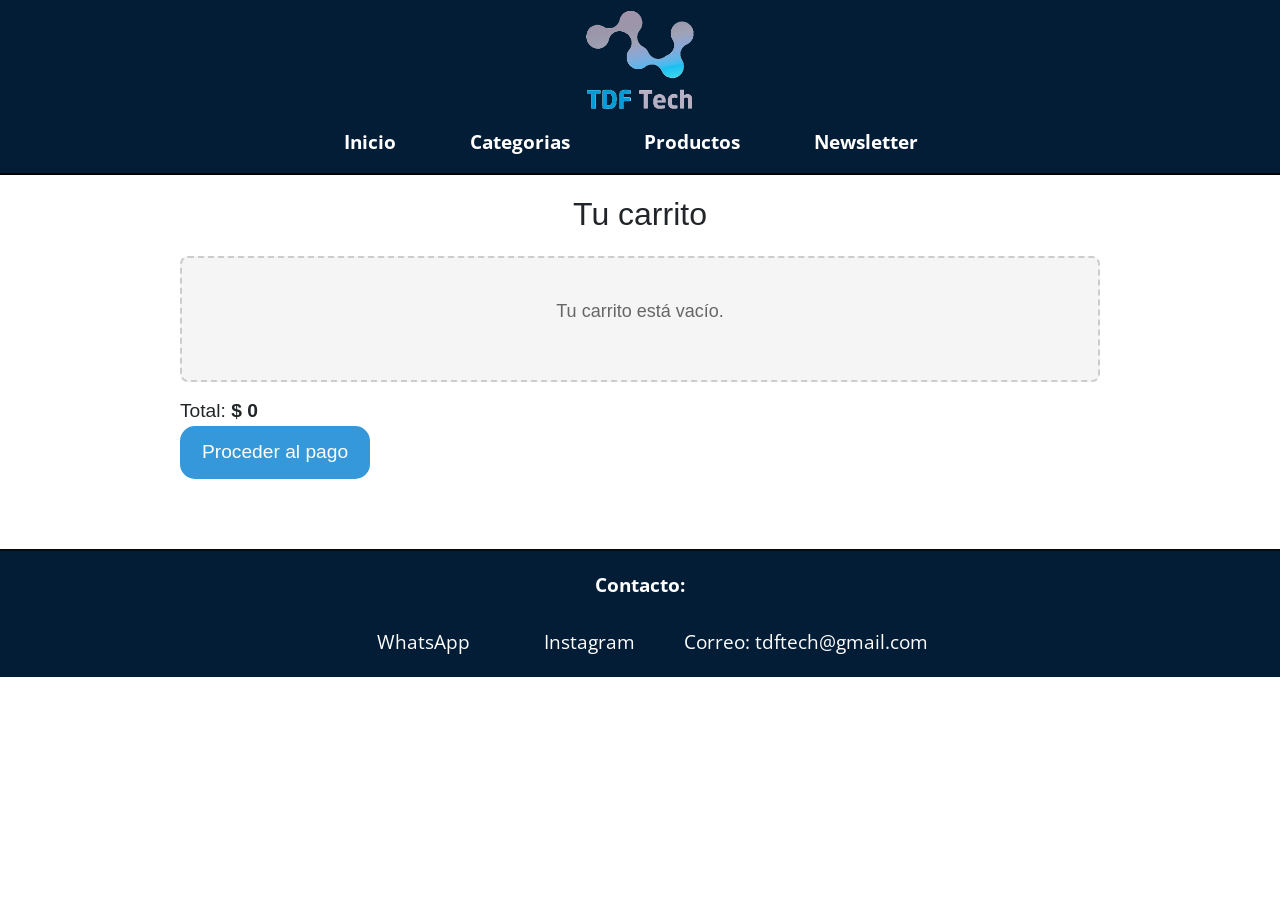
==== Paginas/carrito.html @ ba51e174 "Carrito casi completo, ajustes de estilos" ====
<!DOCTYPE html>
<html lang="es">
<head>
    <meta charset="UTF-8">
    <meta name="viewport" content="width=device-width, initial-scale=1.0">
    <link href="https://cdn.jsdelivr.net/npm/bootstrap@5.3.8/dist/css/bootstrap.min.css" rel="stylesheet" integrity="sha384-sRIl4kxILFvY47J16cr9ZwB07vP4J8+LH7qKQnuqkuIAvNWLzeN8tE5YBujZqJLB" crossorigin="anonymous">
    <link rel="stylesheet" href="../CSS/styles.css">
    <link rel="stylesheet" href="../CSS/carrito.css">
    <link rel="icon" href="../Img/logo.jpg" type="image">
    <link href="https://fonts.googleapis.com/css2?family=Open+Sans:ital,wght@0,300..800;1,300..800&display=swap" rel="stylesheet">
    <title>Carrito</title>
</head>
<body id="fondo">
  <nav class= "minav d-none d-sm-block">
    <div>
      <img class="logo-tienda" src="../Img/logo-transparente.png" alt="Logo-TDFTech">
    </div>
    <p>
      <a class="a" href="../index.html">Inicio</a>
      <a class="a" href="../Paginas/categoria.html">Categorias</a>
      <a class="a" href="../Paginas/productos.html">Productos</a>
      <a class="a" href="../Paginas/newsletter.html">Newsletter</a>
    </p>
  </nav>

  <nav class="navbar bg-body-tertiary fixed-top d-block d-sm-none nav-mobile">
    <div class="container-fluid">
        <a class="navbar-brand" href="../index.html"><h2>TDFTech</h2></a>
        <button class="navbar-toggler btn-mobile" type="button" data-bs-toggle="offcanvas" data-bs-target="#offcanvasNavbar" aria-controls="offcanvasNavbar" aria-label="Toggle navigation">
            <span class="navbar-toggler-icon"></span>
        </button>
        <div class="offcanvas offcanvas-end" tabindex="-1" id="offcanvasNavbar" aria-labelledby="offcanvasNavbarLabel">
            <div class="offcanvas-header">
                <h5 class="offcanvas-title" id="offcanvasNavbarLabel">TDFTech</h5>
                <button type="button" class="btn-close" data-bs-dismiss="offcanvas" aria-label="Close"></button>
            </div>
            <div class="offcanvas-body">
                <ul class="navbar-nav justify-content-end flex-grow-1 pe-3">
                    <li class="nav-item">
                        <a class="nav-link active" aria-current="page" href="../index.html">Inicio</a>
                    </li>
                    <li class="nav-item">
                        <a class="nav-link" href="categoria.html">Categorias</a>
                    </li>
                    <li class="nav-item">
                        <a class="nav-link" href="productos.html">Productos</a>
                    </li>
                    <li class="nav-item">
                        <a class="nav-link" href="newsletter.html">Newsletter</a>
                    </li>
                </ul>
            </div>
        </div>
    </div>
  </nav>

<main class="mi-carrito">
    <h2 class="text-center">Tu carrito</h2>

    <div id="contenedor-carrito"></div>
    <div class="resumen-carrito">
        <div class="total-caja">
            <span>Total:</span>
            <strong id="total-precio">$0</strong>
        </div>
        <button class="btn-pagar">Proceder al pago</button>
    </div>
</main>

<footer class="footer-carrito">
    <strong>Contacto:</strong>
        <div class="box3">
            <br>
            <a class="a" href="https://www.google.com/url?sa=t&rct=j&q=&esrc=s&source=web&cd=&ved=2ahUKEwjhj62Wo4yUAxXSr5UCHcuhCYwQFnoECA4QAQ&url=https%3A%2F%2Fweb.whatsapp.com%2F&usg=AOvVaw1V09js0t2A_u6GXzP1jPsR&opi=89978449" target="_blank">WhatsApp</a>
            <a class="a" href="https://www.instagram.com/tdftech.ush/" target="_blank">Instagram</a>
            Correo: tdftech@gmail.com
        </div>
</footer>

<script src="https://cdn.jsdelivr.net/npm/bootstrap@5.3.8/dist/js/bootstrap.bundle.min.js" integrity="sha384-FKyoEForCGlyvwx9Hj09JcYn3nv7wiPVlz7YYwJrWVcXK/BmnVDxM+D2scQbITxI" crossorigin="anonymous"></script>
<script src="../js/carrito.js"></script> </body>
</html>
---- CSS/styles.css ----
@charset "UTF-8";
.main {
  font-family: "Open Sans", sans-serif;
}

.container {
  display: flex;
  flex-wrap: wrap;
  justify-content: center;
  align-items: stretch;
  width: 90%;
  margin: auto;
  gap: 10px;
  margin-top: 20px;
}

#h1 {
  text-align: center;
  margin-top: 20px;
}

/* Tarjetas */
.card {
  display: flex;
  flex-direction: column;
  width: 250px;
  margin: 12px;
  padding: 16px;
  border: 1px solid #ccc;
  background-color: white;
}

/* Imágenes */
.card img {
  width: 100%;
  height: 150px;
  -o-object-fit: contain;
     object-fit: contain;
}

/* Títulos */
.card h2 {
  font-size: 16px;
  margin: 10px 0;
  font-weight: bold;
}

/* Texto */
.card p {
  font-size: 16px;
  text-align: justify;
  color: #555;
}

.card .precio {
  border-radius: 0;
  padding: 0;
  text-align: center;
  font-weight: bold;
  font-size: 18px;
  margin-top: 10px;
}

.btn.detalle {
  font-weight: bold;
  color: rgb(255, 255, 255);
  margin-top: auto;
  background-color: #10b3ee;
}

@media (max-width: 768px) {
  #h1 {
    margin-top: 80px;
  }
}

.mi-main {
  text-align: center;
  line-height: 150%;
  margin-left: 1.5rem;
  margin-right: 1.5rem;
  margin-top: 2rem;
  margin-bottom: 1.5rem;
}

.mi-form {
  text-align: center;
  line-height: 150%;
  margin-left: 25%;
  margin-right: 25%;
  margin-top: 2rem;
  margin-bottom: 1.5rem;
}

.form {
  text-align: center;
  max-width: 100%;
}

.mis-items {
  background-color: #efefef;
  width: 100%;
  text-align: left;
  border-radius: 15px;
  padding: 5rem;
}
.input-custom{
  width: 100%;
  border: 1px;
  border-style: double;
  border-color: #cfcfcf;
  border-radius: 5px;
  padding-left: 1rem;
  padding-right: 1rem;
  box-shadow: 0 0 0 0 rgba(0, 0, 0, 0);
  transition: box-shadow 0.2s ease-in-out;
  &:focus{
    box-shadow: 0 0 8px 2px rgba(0, 0, 0, 0.08) inset;
    outline: none;
  }
}
.form-buttons{
  display: flex;
  width: auto;
  gap: 1rem;
}
.boton-confirmar {
  background-color: #031d37;
  color: white;
  border: none;
  padding: 10px 20px;
  border-radius: 10px;
  cursor: pointer;
  transition: background-color 0.2s ease;
  &:hover{
    background-color:#10b3ee;
  }
}
.boton-limpiar {
  background-color: #031d37/*#747474*/;
  color: white;
  border: none;
  padding: 10px 20px;
  border-radius: 10px;
  cursor: pointer;
  transition: background-color 0.2s ease;
  &:hover{
    background-color:#d10000;
  }
}

@media (max-width: 845px){
  .mi-form{
    margin-left: 5%;
    margin-right: 5%;
  }
  .box-msj{
    margin-left: 5%;
    margin-right: 5%;
  }
  .form {
    text-align: center;
    margin-left: 5%;
    margin-right: 5%;
    max-width: 100%;
  }
  .input-custom{
    width: 100%;
  }
  .mis-items{
    padding: 2rem;
  }
}
/* ─── Contenedor de página ─── */
.seccion-productos {
  background-color: #ffffff;
  color: #1a1a2e;
  padding: 20px 24px;
}

.seccion-productos .titulo-pagina {
  text-align: center;
  font-size: 28px;
  font-weight: 600;
  color: #1a1a2e;
  margin-bottom: 8px;
  margin-top: 0;
  letter-spacing: -0.3px;
}

.seccion-productos .subtitulo-pagina {
  text-align: center;
  font-size: 14px;
  color: #6b7280;
  margin-bottom: 40px;
  margin-top: 0;
}

/* ─── Grid ─── */
.seccion-productos .grilla-categorias {
  display: grid;
  grid-template-columns: repeat(2, 1fr);
  gap: 24px;
  max-width: 1100px;
  margin: 0 auto;
}

/* ─── Cards ─── */
.seccion-productos .tarjeta-categoria {
  background: #efefef;
  border-radius: 14px;
  border: 1px solid #e8eaed;
  overflow: hidden;
  transition: box-shadow 0.2s ease, transform 0.2s ease;
}

.seccion-productos .tarjeta-categoria:hover {
  box-shadow: 0 8px 24px rgba(0, 0, 0, 0.08);
  transform: translateY(-2px);
}

/* ─── Header de los cards ─── */
.seccion-productos .encabezado-tarjeta {
  display: flex;
  align-items: center;
  gap: 10px;
  padding: 16px 20px;
  border-bottom: 1px solid #f0f1f3;
  background-color: transparent;
  border-radius: 0;
}

.seccion-productos .icono-encabezado {
  width: 36px;
  height: 36px;
  border-radius: 8px;
  display: flex;
  align-items: center;
  justify-content: center;
  font-size: 18px;
  flex-shrink: 0;
  line-height: 1;
}

.seccion-productos .encabezado-tarjeta h2 {
  font-size: 15px;
  font-weight: 600;
  margin: 0;
  padding: 0;
  border: none;
  line-height: 1.3;
}

.seccion-productos .cantidad-productos {
  margin-left: auto;
  font-size: 12px;
  font-weight: 400;
  color: #9ca3af;
}

/* ─── Lista de productos ─── */
.seccion-productos .lista-productos {
  padding: 8px 0;
  margin: 0;
  list-style: none;
}

.seccion-productos .item-producto {
  padding: 12px 20px;
  border-bottom: 1px solid #f7f8fa;
  transition: background 0.15s ease;
  margin: 0;
}

.seccion-productos .item-producto:last-child {
  border-bottom: none;
}

.seccion-productos .item-producto:hover {
  background-color: #f9fafb;
}

.seccion-productos .nombre-producto {
  font-size: 13px;
  font-weight: 500;
  color: #1a1a2e;
  margin: 0 0 3px 0;
  padding: 0;
  line-height: 1.4;
}

.seccion-productos .descripcion-producto {
  font-size: 12px;
  color: #6b7280;
  line-height: 1.55;
  margin: 0;
  padding: 0;
}

/* ─── Responsive ─── */
@media (max-width: 640px) {
  .seccion-productos {
    padding: 24px 16px;
  }
  .seccion-productos .titulo-pagina {
    font-size: 22px;
  }
  .seccion-productos .grilla-categorias {
    grid-template-columns: 1fr;
  }
}
.main {
  font-family: "Open Sans", sans-serif;
}

.nav-links {
  display: flex;
  justify-content: center;
  align-items: center;
  max-width: 100%;
  list-style: none;
  gap: 30px;
}

.section {
  text-align: center;
  font-size: larger;
  max-width: 100%;
  margin-top: 3%;
  margin-bottom: 3%;
  margin-left: 3%;
  margin-right: 3%;
}

.strong-titulo {
  align-items: center;
  margin-right: 4%;
  font-size: 35px;
  color: #031d37;
}

.box1 {
  display: flex;
  justify-content: space-between;
  padding: 20px;
}
.box1 .box-section {
  margin-right: 5%;
  display: flex;
  flex-wrap: wrap;
  flex-direction: column;
  align-items: center;
  justify-content: center;
  border: 1px solid black;
  border-radius: 15px;
  background-color: #031d37;
  color: white;
  padding: 10px;
}
.box1 .strong-section {
  display: flex;
  flex-direction: column;
  color: rgb(255, 255, 255);
}
.box1 .img-envio,
.box1 .img-garantia,
.box1 .img-calidad {
  width: 40%;
}
.box1 .text-box {
  font-size: 15px;
  width: 80%;
  text-align: justify;
}

.box2 {
  padding: 2%;
  padding-top: 4%;
  border-top: 1px solid black;
  line-height: 100%;
}
.box2 .producto-destacado {
  display: flex;
  align-items: center;
  gap: 30px;
  margin-bottom: 40px;
  border-bottom: 1px solid #ddd;
  padding-bottom: 20px;
}
.box2 .producto-destacado img {
  width: 200px;
  height: auto;
  border-radius: 8px;
}
.box2 .producto-destacado .info-producto {
  flex: 1;
}
.box2 .product-elegidos {
  width: 50%;
  font-weight: 700;
  font-size: 35px;
  color: #031d37;
  margin-left: auto;
  margin-right: auto;
  text-align: center;
  margin-bottom: 3%;
}

.header {
  border-bottom: 1px solid black;
  background-size: 100%;
  background-repeat: no-repeat;
  padding: 3%;
  max-height: 100%;
  color: white;
  border-top: 3px solid black;
}

.contenedor-header {
  display: flex;
  width: 100%;
}
.contenedor-header .header-texto {
  width: 50%;
  display: flex;
  flex-direction: column;
  padding-left: 100px;
}
.contenedor-header .h1-header {
  color: #031d37;
  font-weight: 900;
  font-size: 50px;
  width: 100%;
  padding-bottom: 10px;
}
.contenedor-header .sub-header {
  color: #031d37;
  font-weight: 900;
  font-size: 25px;
  width: 100%;
  padding-bottom: 20px;
}
.contenedor-header .enlace-header {
  display: block;
  text-align: center;
  width: 40%;
  font-size: larger;
  background-color: #031d37;
  padding: 10px;
  border-radius: 15px;
  text-decoration: none;
  color: #ffffff;
  position: relative;
  overflow: hidden; 
  transition: background-color 0.3s ease;

  /*Efecto shiny*/
  &::before {
    content: '';
    position: absolute;
    top: 0;
    left: -100%;
    width: 50%;
    height: 100%;
    background: linear-gradient(
      90deg, 
      rgba(255, 255, 255, 0) 0%, 
      rgba(255, 255, 255, 0.4) 50%, 
      rgba(255, 255, 255, 0) 100%
    );
    transform: skewX(-25deg);
  }
  &:hover {
    background-color: #10b3ee;
    &::before {
      left: 150%;
      transition: left 0.7s ease-in-out; 
    }
  }
}

.contenedor-header .header-imagen {
  align-content: center;
  width: 40%;
}

.btn-carrito{
  position: fixed;
  bottom: 20px;
  right: 20px;
  background-color: #10b3ee;
  color: white;
  border: none;
  border-radius: 50px;
  padding: 15px 25px;
  font-size: 16px;
  font-weight: bold;
  box-shadow: 0px 4px 10px rgba(0, 0, 0, 0.3);
  cursor: pointer;
  text-decoration: none;
  transition: all 0.2s ease;
  z-index: 1000;
}

.btn-carrito svg{
  width: 1.5rem;
  height: 1.5rem;
}

.btn-carrito:hover {
  background-color: #0b85b1;
  transform: scale(1.05);
  box-shadow: 0px 6px 15px rgba(0, 0, 0, 0.4);
}

@media (max-width: 680px) {
  .contenedor-header {
    flex-direction: column;
    align-items: center;
  }
  .contenedor-header .h1-header {
    font-size: larger;
    width: 80%;
  }
  .contenedor-header .sub-header {
    width: 80%;
  }
  .contenedor-header .header-texto {
    width: 100%;
    text-align: center;
  }
  .contenedor-header .header-imagen {
    width: 100%;
  }
  .contenedor-header .enlace-header {
    width: 100%;
  }
  .box2 strong {
    display: flex;
    flex-direction: column;
    margin-bottom: 15px;
  }
  .box1 {
    display: flex;
    flex-direction: column;
    align-items: center;
  }
  .box1 .box-section {
    margin-bottom: 2rem;
  }
}
.main {
  font-family: "Open Sans", sans-serif;
}

.especificaciones {
  display: flex;
  flex-wrap: wrap;
  justify-content: space-around;
  align-items: flex-start;
  padding: 40px;
  gap: 20px;
}

#desc-kumara p,
#desc-G203 p,
#desc-PadHyperx p,
#desc-AuriAsusRog {
  text-align: justify;
  width: 90%;
  margin: 0 auto;
  align-content: center;
}

.columna-detalle1, .columna-detalle2 {
  flex: 1;
  min-width: 350px;
}

.carousel-inner {
  margin-bottom: 50px;
}

.carousel-indicators {
  bottom: -50px;
}

.titulo {
  font-size: 35px;
  text-align: center;
  font-weight: bold;
  padding-bottom: 50px;
}

.precio {
  font-size: 35px;
  text-align: center;
  width: 100%;
}

.esp-img {
  border: 1px solid rgba(0, 0, 0, 0.1843137255);
  margin: 20px;
  padding: 10px;
  max-width: 500px;
  width: 100%;
}

.carousel-item img {
  height: 300px;
  -o-object-fit: contain;
     object-fit: contain;
}

.nav-pills {
  margin: 0 auto;
  width: 90%;
  border-bottom: 1px solid rgba(0, 0, 0, 0.1843137255);
}
.nav-pills .nav-link {
  color: #031d37;
  border: 1px solid rgba(0, 0, 0, 0.1843137255);
  border-radius: 0;
}
.nav-pills .nav-link:hover {
  background-color: #10b3ee;
  color: white;
}
.nav-pills .nav-link.active {
  background-color: #10b3ee;
  color: white;
  border-color: #10b3ee;
}

.contenedor-tabla {
  margin-top: 10px;
  margin: 0 auto;
  width: 100%;
}

.contenedor-tabla li {
  margin-bottom: 8px;
  width: 50%;
}

.tab-content {
  padding: 20px;
  margin: 0 auto;
  width: 100%;
}

@media (max-width: 680px) {
  .especificaciones {
    flex-direction: column;
    align-items: left;
    margin-top: 10%;
  }
  .tab-content {
    display: block !important;
    opacity: 1 !important;
    visibility: visible !important;
    height: auto !important;
    overflow: visible !important;
  }
  
  .nav-pills {
    gap: 10px;
    margin-bottom: 20px;
  }
  .titulo {
    font-size: 35px;
  }
  .columna-izquierda {
    width: 100%;
    text-align: center;
  }
  .columna-derecha {
    width: 100%;
    text-align: center;
  }
  .esp-img {
    max-width: 100%;
    height: auto;
    display: block;
    margin: 0 auto;
  }
  .descripción {
    display: flex;
    font-size: 13px;
    flex-wrap: wrap;
  }
}
.contenedor {
  display: flex;
  justify-content: center;
}

.btn {
  background: #3498db;
  color: white;
  padding: 10px 20px;
  border-radius: 5px;
}
.btn:hover {
  background: #2980b9;
}

.comparacion div {
  margin: 2%;
}

.minav {
  margin: 0;
  width: 100%;
  box-sizing: border-box;
  text-align: center;
  background-color: #031d37;
  border-bottom: 2px solid rgb(0, 0, 0);
  font-weight: bold;
  color: #10b3ee;
}

.navbar-brand{
  margin-left:1rem;
  color:white;
}
.nav-mobile {
  background-color: #031d37 !important;
  padding-top: 10px;
  padding-bottom: 10px;
  box-shadow: 0px 2px 10px rgba(0, 0, 0, 0.2);
}
.nav-mobile a {
  width: 70%;
  height: 100%;
}
.btn-mobile {
  border-color: rgb(255, 255, 255) !important;
  box-shadow: rgba(0, 0, 0, 0.08);
  transition: box-shadow 0.2s ease-in-out;
}
.btn-mobile .navbar-toggler-icon {
  filter: invert(1) brightness(2);
}
.btn-mobile:hover {
  box-shadow: rgba(0, 0, 0, 0.08) 0px 0px 100px 0px;
}

.a {
  color: #efedff;
  text-decoration: none;
  padding: 10px 20px;
  margin: 0 5px;
  background: rgba(0, 0, 0, 0);
  box-shadow: rgba(0, 0, 0, 0.08);
  border-radius: 15px;
  transition: box-shadow 0.2s ease-in-out, background-color 0.2s ease-in-out;
}

.minav img {
  max-width: 10%;
  display: inline-block;
}

.a {
  margin-right: 1.5rem;
  color: white;
}

a:hover {
  background: #10b3ee;
  box-shadow: rgba(0, 0, 0, 0.08) 0px 2px 5px 2px;
}
a:active {
  color: white;
}

html {
  overflow-y: scroll;
}

body {
  font-family: "Open Sans", sans-serif;
}

#fondo {
  margin: 0;
  padding: 0;
  background-color: #ffffff;
  font-size: larger;
}

.footer {
  text-align: center;
  border-top: 2px solid rgb(10, 10, 11);
  background-color: #031d37;
  color: rgb(255, 255, 255);
  margin-left: 0;
  margin-right: 0;
  margin-top: 50px;
  padding: 20px;
}

.box3 {
  text-align: center;
}

.logo-tienda {
  max-width: 100%;
}
---- CSS/carrito.css ----
.mi-carrito {
    display: flex;
    flex-direction: column;
    gap: 15px;
    padding: 20px;
    max-width: 75%;
    margin: 0 auto;
    font-family: sans-serif;
}

.titulo-carrito{
    display: flex;
    align-items: center;
}

.lista-productos{
    display: grid;
    grid-template-columns: auto auto auto;
    justify-content: center;
    max-width: 100%;
    align-items: center;
    background-color: red;
    margin: 0;
}

.contenedor-producto{
    display: flex;
    flex-direction: row;
    background-color: blue;
}

.imagen-producto{
    max-height: 10rem;
}
.nombre-producto{
    align-items: center;
    margin: auto;
    max-width: 100%;
}
.precio-producto{
    align-items: center;
    margin: auto;
}

.item-carrito {
    display: flex;
    justify-content: space-between;
    align-items: center;
    padding: 12px 15px;
    background-color: #f9f9f9;
    border: 1px solid #e0e0e0;
    border-radius: 8px;
    margin-bottom: 10px;
}

.info-producto {
    display: flex;
    align-items: center;
    gap: 15px;
}

.mini-imagen {
    width: 60px;
    height: 60px;
    object-fit: cover;
    border-radius: 4px;
}

.titulo-producto {
    font-size: 16px;
    margin: 0 0 4px 0;
    font-weight: 600;
}

.caracteristica-corta {
    font-size: 13px;
    color: #777;
    margin: 0;
}

.acciones-producto {
    display: flex;
    align-items: center;
    gap: 20px;
}

.precio {
    font-size: 16px;
    font-weight: bold;
    margin: 0;
    color: #333;
}

.btn-pagar{
    background: #3498db;
    color: white;
    padding: 10px 20px;
    border-color: rgba(0, 0, 0, 0);
    border-radius: 15px;
    box-shadow: rgba(0, 0, 0, 0);
    transition: background-color 0.2s ease;
    &:hover{
        background-color: green;
    }
}

.btn-eliminar {
    background-color: #031d37;
    border: none;
    border-radius: 5px;
    color: white;
    font-size: 20px;
    cursor: pointer;
    &:hover {
        background-color: #dc3545;
    }
}

.carrito-vacio {
    text-align: center;
    padding: 40px 20px;
    background-color: #f5f5f5;
    border: 2px dashed #ccc;
    border-radius: 8px;
    color: #666;
}

.carrito-vacio p {
    font-size: 18px;
    margin-bottom: 15px;
}

.footer-carrito {
  text-align: center;
  border-top: 2px solid rgb(10, 10, 11);
  background-color: #031d37;
  color: rgb(255, 255, 255);
  margin-left: 0;
  margin-right: 0;
  margin-top: 50px;
  padding: 20px;
}

.box3 {
  text-align: center;
}
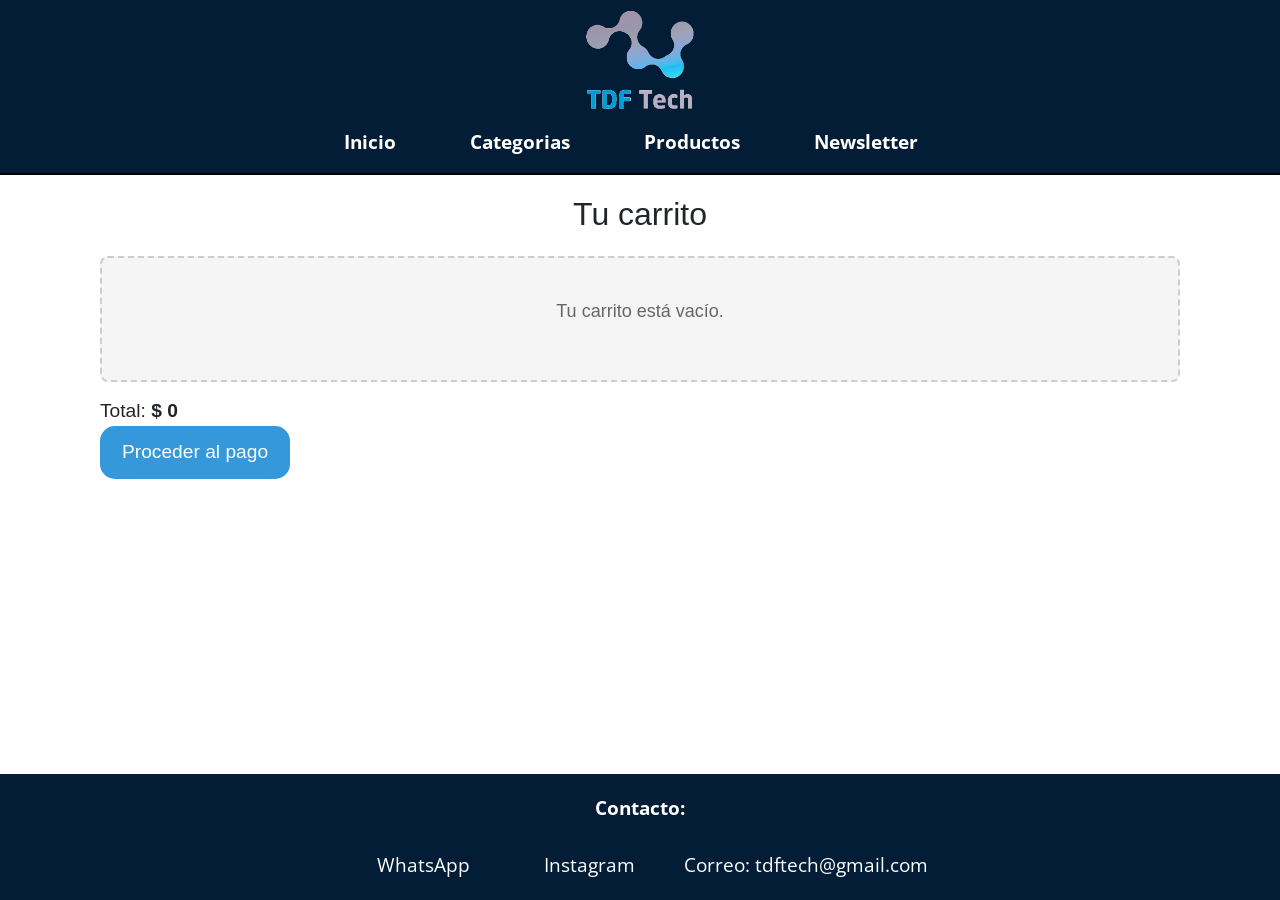
==== commit d8931107: "Footer en pagina carrito.html corregido" ====
--- a/Paginas/carrito.html
+++ b/Paginas/carrito.html
@@ -10,7 +10,7 @@
     <link href="https://fonts.googleapis.com/css2?family=Open+Sans:ital,wght@0,300..800;1,300..800&display=swap" rel="stylesheet">
     <title>Carrito</title>
 </head>
-<body id="fondo">
+<body class="fondo-carrito">
   <nav class= "minav d-none d-sm-block">
     <div>
       <img class="logo-tienda" src="../Img/logo-transparente.png" alt="Logo-TDFTech">
@@ -78,5 +78,6 @@
 </footer>
 
 <script src="https://cdn.jsdelivr.net/npm/bootstrap@5.3.8/dist/js/bootstrap.bundle.min.js" integrity="sha384-FKyoEForCGlyvwx9Hj09JcYn3nv7wiPVlz7YYwJrWVcXK/BmnVDxM+D2scQbITxI" crossorigin="anonymous"></script>
-<script src="../js/carrito.js"></script> </body>
+<script src="../js/carrito.js"></script> 
+</body>
 </html>
--- a/CSS/styles.css
+++ b/CSS/styles.css
@@ -86,8 +86,8 @@
 .mi-form {
   text-align: center;
   line-height: 150%;
-  margin-left: 25%;
-  margin-right: 25%;
+  margin-left: 20%;
+  margin-right: 20%;
   margin-top: 2rem;
   margin-bottom: 1.5rem;
 }
@@ -169,6 +169,11 @@
   }
   .mis-items{
     padding: 2rem;
+  }
+}
+@media (max-width: 576px){
+  .mi-form{
+    margin-top: 6rem;
   }
 }
 /* ─── Contenedor de página ─── */
--- a/CSS/carrito.css
+++ b/CSS/carrito.css
@@ -1,12 +1,23 @@
+.fondo-carrito{
+  margin: 0;
+  padding: 0;
+  background-color: #ffffff;
+  font-size: larger;
+  display: flex;
+  flex-direction: column;
+  min-height: 100vh
+}
 
 .mi-carrito {
     display: flex;
     flex-direction: column;
     gap: 15px;
     padding: 20px;
-    max-width: 75%;
-    margin: 0 auto;
+    max-width: 100%;
+    margin-left: 5rem;
+    margin-right: 5rem;
     font-family: sans-serif;
+    flex: 1;
 }
 
 .titulo-carrito{
@@ -133,15 +144,24 @@
 
 .footer-carrito {
   text-align: center;
-  border-top: 2px solid rgb(10, 10, 11);
   background-color: #031d37;
   color: rgb(255, 255, 255);
   margin-left: 0;
   margin-right: 0;
-  margin-top: 50px;
+  /*margin-top: 50px;*/
   padding: 20px;
 }
 
 .box3 {
   text-align: center;
+}
+
+@media (max-width: 576px) {
+  .mi-carrito{
+    display: flex;
+    flex-direction: column;
+    margin-top: 5rem;
+    margin-left: 1rem;
+    margin-right: 1rem;
+  }
 }
